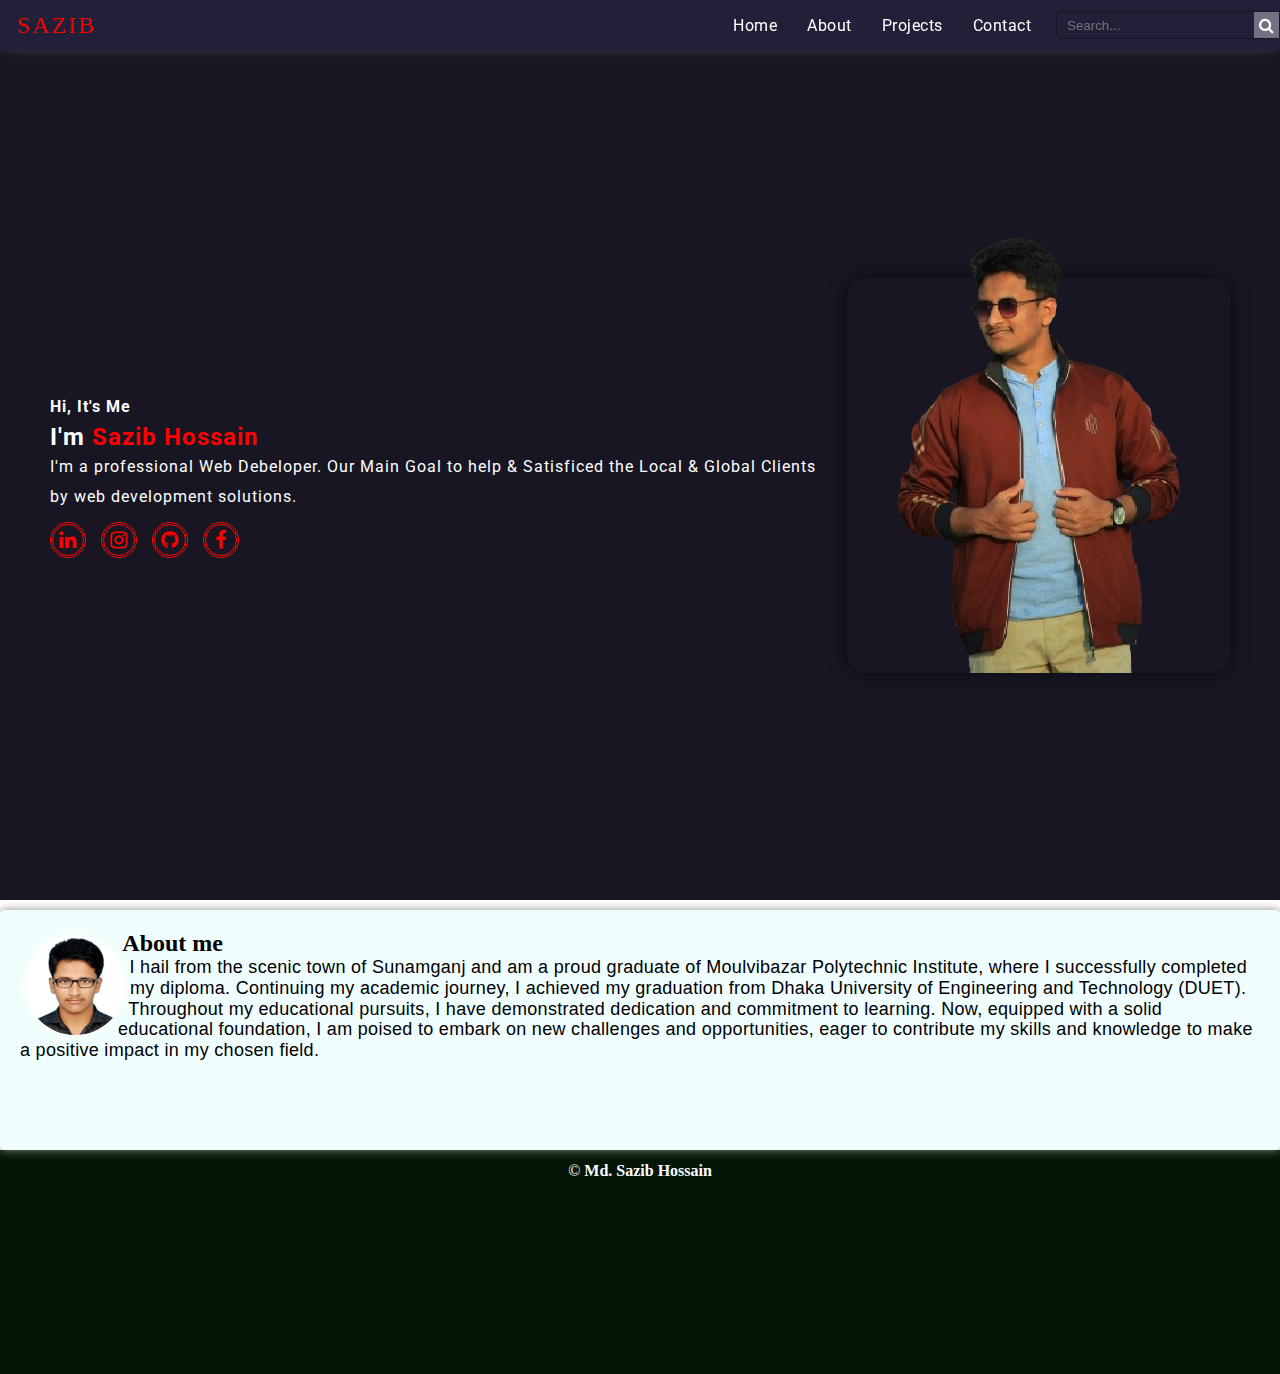
==== index.html @ 7b4b4cf4 "Add files via upload" ====
<!DOCTYPE html>
<html lang="en">

<head>
    <meta charset="UTF-8">
    <meta name="viewport" content="width=device-width, initial-scale=1.0">
    <!-- link for google font -->
    <link rel="preconnect" href="https://fonts.googleapis.com">
    <link rel="preconnect" href="https://fonts.gstatic.com" crossorigin>
    <link
        href="https://fonts.googleapis.com/css2?family=Roboto:ital,wght@0,100;0,300;0,400;0,500;0,700;0,900;1,100;1,300;1,400;1,500;1,700;1,900&display=swap"
        rel="stylesheet">
    <!-- end google font -->

    <!-- Font awesome start-->
    <link rel="stylesheet" href="https://cdnjs.cloudflare.com/ajax/libs/font-awesome/4.7.0/css/font-awesome.min.css">
    <!-- Font awesome end -->
    <link rel="stylesheet" href="css/style.css">
    <title>Sazib Hossain</title>
</head>

<body>
    <div class="header">
        <div class="logo">Sazib</div>
        <div class="nav">
            <input type="checkbox" name="checkbox" id="checkbox">
            <label for="checkbox"><i class="fa fa-bars"></i></label>
            <ul>
                <li><a href="index.html">Home</a></li>
                <li><a href="about.html">About</a></li>
                <!-- <li><a href="#">Resume</a></li> -->
                <!-- <li><a href="#">Services</a></li> -->
                <li><a href="#">Projects</a></li>
                <!-- <li><a href="#">My Blog</a></li> -->
                <li><a href="#">Contact</a></li>
            </ul>
        </div>
        <div class="search-bar">
            <input type="search" name="search" placeholder="Search..." class="search-box" id="search-box">
            <i id="search_icon" class="fa fa-search"></i>
        </div>
    </div>
    <div class="container">
        <div class="description-box">
            <span>
                <h4>Hi, It's Me</h4>
                <h2>I'm <span style="color:red">Sazib Hossain</span></h2>
                <p>I'm a professional Web Debeloper. Our Main Goal to help & Satisficed the Local & Global Clients by
                    web development solutions.</p>
                <ul>
                    <a href="#" target="_blank">
                        <li title="Linkedin"><i class="fa fa-linkedin"></i></li>
                    </a>
                    <a href="#" target="_blank">
                        <li title="Instagram"><i class="fa fa-instagram"></i></li>
                    </a>
                    <a href="#" target="_blank">
                        <li title="Github"><i class="fa fa-github"></i></li>
                    </a>
                    <a href="#" target="_blank">
                        <li title="Facebook"><i class="fa fa-facebook"></i></li>
                    </a>
                </ul>
            </span>
            <span>
                <img src="../image/image.png" alt="">
            </span>
        </div>
        <div class="about-me">
            <div class="about-card">
                <img src="../image/formal-image.png" alt="image" class="curve">
                <h2>About me</h2>
                <p>
                    I hail from the scenic town of Sunamganj and am a proud graduate of Moulvibazar Polytechnic
                    Institute, where I successfully completed my diploma. Continuing my academic journey, I achieved my
                    graduation from Dhaka University of Engineering and Technology (DUET). Throughout my educational
                    pursuits, I have demonstrated dedication and commitment to learning. Now, equipped with a solid
                    educational foundation, I am poised to embark on new challenges and opportunities, eager to
                    contribute my skills and knowledge to make a positive impact in my chosen field.
                </p>
            </div>
        </div>
        
       

    </div>

    <div class="foter">
        &copy <b>Md. Sazib Hossain</b>
    </div>


    <script src="../js/index.js"></script>
</body>

</html>
---- css/style.css ----
/* :root{
    --h:50px;
    --color:black;
} */
*{
    margin: 0px;
    padding: 0px;
}
body{
    margin: 0;
    /* background-image: url("../image/ba_image.JPG");
    background-repeat: no-repeat;
    background-size: cover;
    background-position: center;
    height: 100vh;
    background-attachment: fixed; */
}

.header{
    position: fixed;
    background-color: rgb(34, 32, 57);
    box-shadow: 0px -13px 20px  #fff;
    display: flex;
    flex-direction: row;
    justify-content: center;
    align-items: center;
    width: 100%;
    height: 50px;
    z-index: 999;
}
.logo{
    color: rgb(255, 0, 0);
    flex:1;
    box-sizing: border-box;
    padding: 5px;
    text-align: center;
    font-size: 24px;
    text-transform: uppercase;
    font-family: "Brush Script MT", cursive;
    letter-spacing: 2px;
}
.nav{
    flex:9;
    height: 100%;
    position: relative;
    display: flex;
    flex-direction: row-reverse;
    justify-content: right;
    align-items: center;
}
.nav #checkbox{
    display: none;
}
.nav i{
    display: none;
    font-size: 24px;
    color: #ddd;
    margin-right: 10px;
}
.nav ul{
    display: flex;
    flex-direction: row;
    flex-wrap: wrap;
    justify-content: right;
}
.nav ul li{
    list-style: none;
    position: relative;
    padding: 5px 0px;
}
.nav ul li a{
    text-decoration: none;
    padding: 5px 15px;
    color: white;
    font-family: "Roboto", sans-serif;
    transition: all 0.6s;
    letter-spacing: 0.5px;
}
.nav ul li a:hover{
    /* background-color: rgba(255, 255, 255, 0.359); */
    color: rgb(255, 0, 0);
    border-radius: 5px;
}
.nav li::before {
    background-image: linear-gradient(to right,red, green , blue);
    position: absolute;
    height: 2px;
    width: 0px;
    content:"";
    transition: all 1s;
    bottom: 0px;
}
.nav li:hover::before {
    width: 100%;   
}
.search-bar{
    display: flex;
    flex-direction: row;
    justify-content: right;
    align-items: center;
    margin-left: 10px;
    border-radius: 5px;
    border: 0.5px solid rgba(0, 0, 0, 0.364);
}
.search-bar i{
    cursor: pointer;
    color: white;
    transition: all 0.3s;
    background-color: rgba(255, 255, 255, 0.364);
    box-sizing: border-box;
    padding: 5px;
}
.search-bar i:active{
    color:rgb(255, 208, 0);
}
.search-box {
    padding: 5px 10px;
    border: none;
    transition: all 0,3s;
    box-sizing: border-box;
    background-color: rgba(255, 255, 255, 0);
    outline: none;
}

.container{
    padding-top:var(--h);
    display: grid;
    grid-gap: 10px;
}
.description-box{
    background-color:  rgb(23, 22, 34);
    background-position: center;
    display: flex;
    flex-direction: row;
    justify-content: center;
    align-items: center;
    flex-wrap: wrap;
    row-gap: 60px;
    box-sizing: border-box;
    min-height: calc(100vh - 50px);
    padding: 10px 50px;
}
.description-box span:nth-child(1){
    flex: 2 0 10px;
    margin-right: 20px;
    color: #fff;
    line-height: 30px;
    letter-spacing: 1px;
    font-family: "Roboto", sans-serif;
}
.description-box span:nth-child(1) ul{
    display: flex;
    margin-top: 10px;
    /* justify-content: center; */
}
.description-box span:nth-child(1) ul li{
    list-style: none;
    display: grid;
    margin-right: 15px;
    align-items: center;
    justify-content: center;
    height: 30px;
    width: 30px;
    border-radius: 50%;
    border: 3px double #ff0505;
    transition: all 0.3s;
}
.description-box span:nth-child(1) ul li:hover{
    cursor: pointer;
    box-shadow: 0px 0px 5px rgb(255 54 54),
                0px 0px 12px rgb(217 0 0);         
}
.description-box span:nth-child(1) ul a{
    text-decoration: none;
}
.description-box span:nth-child(1) ul i{
    font-size: 20px;
    color:red
}
.description-box span:nth-child(2){
    flex: 1 0 0px;
    display: flex;
    justify-content: center;
    height:auto;
    width: auto;
    border-radius: 5%;
    background-color: #171622;;
    box-shadow: 0px 0px 20px #00000070;
}
.description-box span:nth-child(2) img{
   object-fit: contain;
   margin-top: -50px;
   transition: all 0.3s;
}
.description-box span:nth-child(2) img:hover{
    filter:drop-shadow(0px -5px 8px black);
 }
.about-me{
    padding: 0px 0px;
    width:100%;
    margin:auto;
}
.about-card{
    min-height: 200px;
    background-color: #f0feff;
    padding: 20px;
    margin: auto;
    box-shadow: 0px 0px 10px rgb(141, 141, 141);
    border-radius: 5px;
}
.about-card img{
    top: 0;
    left: 0;
    overflow: hidden;
    height: 100px;
    width: 100px;
    border-radius: 50%;
    border: 5px solid mintcream;
    shape-outside: circle();
    float: left;
}
.about-card p{
    letter-spacing: 0.3px;
    line-height: 1.3pc;
    font-size: 18px;
    box-sizing: border-box;
    font-family: Tahoma, Verdana, sans-serif;
}

.foter{
    background-color: #051607;
    height: 200px;
    color: white;
    text-align: center;
    padding: 12px;
    margin: 0px 0px;
}

/* about start */

.about-container .menu {
    width: 100%;
    display: grid;
    justify-content: center;
    background-color: aqua;
}
.about-container .menu ul{
    display: flex;
    flex-direction: row;
}
.about-container .menu ul li{
    padding: 10px 15px;
    list-style: none;
}
.about-container .menu ul li a{
    letter-spacing: 1px;
    line-height: 1.5rem;
    font-size: 16px;
    color: #090069;
    font-weight: bold;
    /* text-transform: uppercase; */
    text-decoration: none;
}

/* #experiences{
    height: 0px;
} */
.experiences{
    height: 100vh;
}
.skill{
    height: 100vh;
}

@media(max-width:700px) {
    .nav i{
        display: block;
        /* background-color: red; */
        height: 20px;
        width: 20px;
    }
    .nav i:hover{
        cursor: pointer;
    }
  
    .nav li::before{
        display: none;
    }
    .nav #checkbox:not(:checked) ~ ul {
        display: none;
        /* top: 0%; */
        /* height: 0px; */
        /* animation: animate-up 0.2s linear; */
    }
    .nav #checkbox:checked ~ ul{
        display: block;
        background-color: #222039;
        position: absolute;
        top: 100%;
        width: 100%;
        height: auto;
        /* box-shadow: 0px 3px 3px 0px rgb(189 187 187); */
        /* border-radius: 5px; */
        overflow: hidden;
        z-index: -1;
        animation: animate 0.2s linear;
    }
    @keyframes animate {
        0%{
            /* top:0px; */
            height: 0px;
        }
        100%{
          height: 100px;
        }
    }
    @keyframes animate-up {
        100%{
            /* top:0px; */
            height: 0px;
        }
        0%{
          height: 100px;
        }
    }
    .search-bar{
        display: none;
    }
    .logo{
        text-align: left;
    }
}
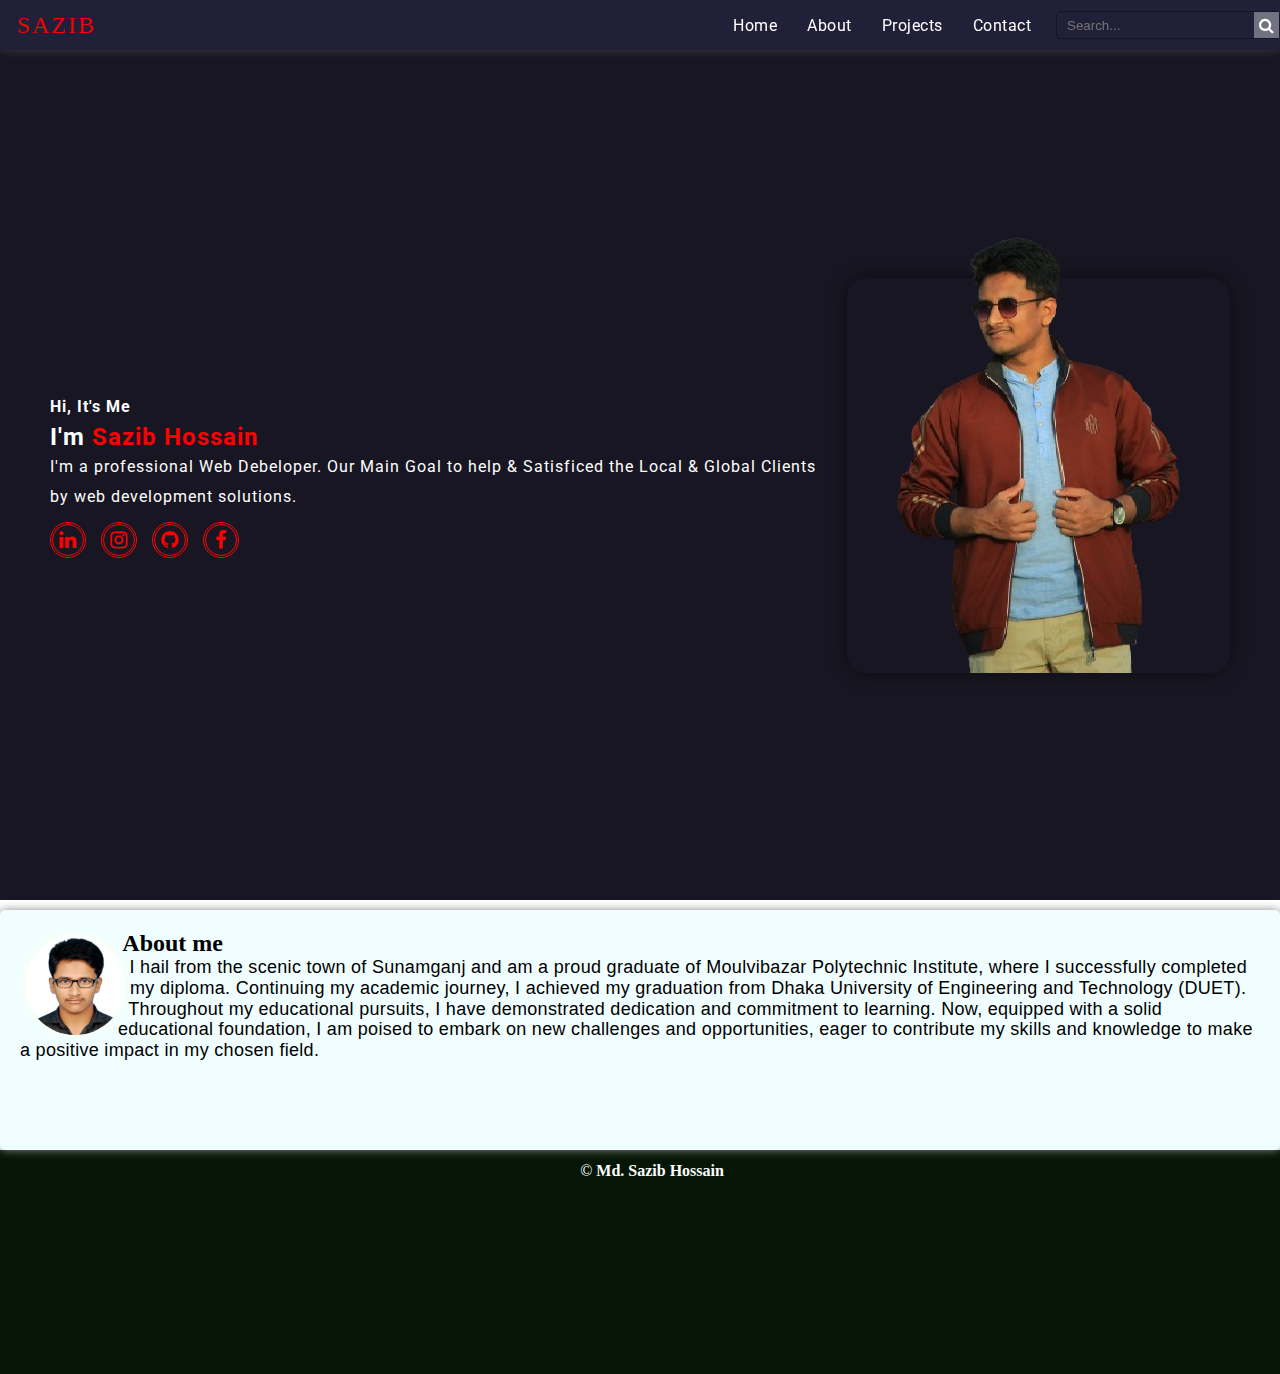
==== commit 21e472cc: "Update index.html" ====
--- a/index.html
+++ b/index.html
@@ -48,27 +48,27 @@
                 <p>I'm a professional Web Debeloper. Our Main Goal to help & Satisficed the Local & Global Clients by
                     web development solutions.</p>
                 <ul>
-                    <a href="#" target="_blank">
+                    <a href="https://www.linkedin.com/in/sazib-hossain-602816210" target="_blank">
                         <li title="Linkedin"><i class="fa fa-linkedin"></i></li>
                     </a>
-                    <a href="#" target="_blank">
+                    <a href="https://www.instagram.com/mr_sazib_hossain" target="_blank">
                         <li title="Instagram"><i class="fa fa-instagram"></i></li>
                     </a>
-                    <a href="#" target="_blank">
+                    <a href="https://github.com/Sazib105" target="_blank">
                         <li title="Github"><i class="fa fa-github"></i></li>
                     </a>
-                    <a href="#" target="_blank">
+                    <a href="https://www.facebook.com/sazib.hossain.3914" target="_blank">
                         <li title="Facebook"><i class="fa fa-facebook"></i></li>
                     </a>
                 </ul>
             </span>
             <span>
-                <img src="../image/image.png" alt="">
+                <img src="image/image.png" alt="">
             </span>
         </div>
         <div class="about-me">
             <div class="about-card">
-                <img src="../image/formal-image.png" alt="image" class="curve">
+                <img src="image/formal-image.png" alt="image" class="curve">
                 <h2>About me</h2>
                 <p>
                     I hail from the scenic town of Sunamganj and am a proud graduate of Moulvibazar Polytechnic
@@ -93,4 +93,4 @@
     <script src="../js/index.js"></script>
 </body>
 
-</html>+</html>
--- a/css/style.css
+++ b/css/style.css
@@ -1,7 +1,7 @@
-/* :root{
+ :root{
     --h:50px;
     --color:black;
-} */
+} 
 *{
     margin: 0px;
     padding: 0px;
@@ -233,6 +233,7 @@
     color: white;
     text-align: center;
     padding: 12px;
+    width: 100%;
     margin: 0px 0px;
 }
 
@@ -329,4 +330,4 @@
     .logo{
         text-align: left;
     }
-}+}
